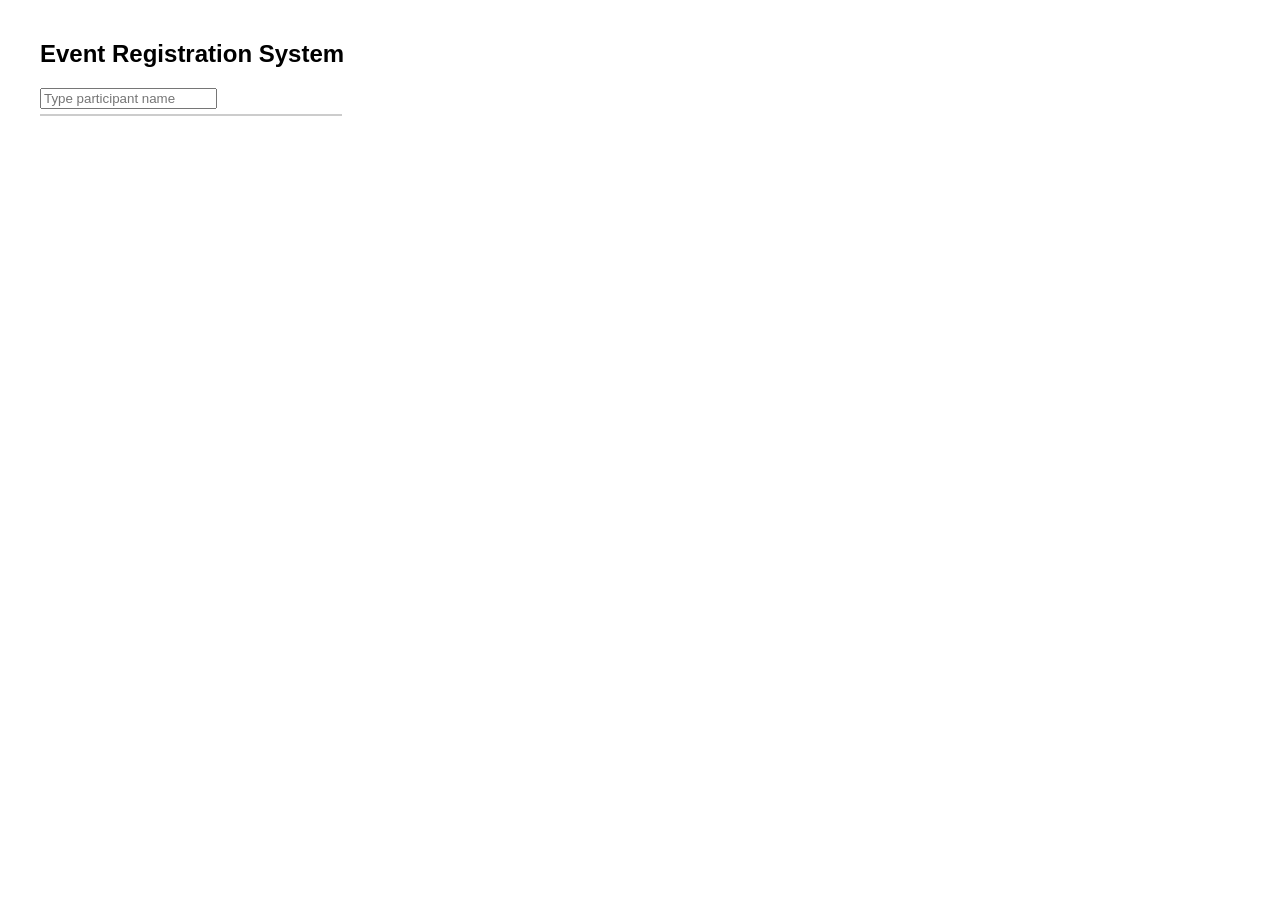
==== index.html @ ead54709 "Update index.html" ====
<!DOCTYPE html>

<html>

<head>

<title>Event Registration System</title>

<link rel="stylesheet" href="css/style.css">

</head>

<body>

<h2>Event Registration System</h2>

<input 
id="searchBox"
placeholder="Type participant name">

<div id="suggestions" class="suggestions"></div>
<div id="result"></div>

<script src="./js/config.js"></script>
<script src="./js/app.js"></script>
  
</body>

</html>
---- css/style.css ----
body{

font-family: Arial;

margin:40px;

}
.suggestions{

width:300px;

background:white;

border:1px solid #ccc;

margin-top:5px;

}


.suggestionItem{

padding:8px;

cursor:pointer;

border-bottom:1px solid #eee;

}


.suggestionItem:hover{

background:#f1f5f9;

}
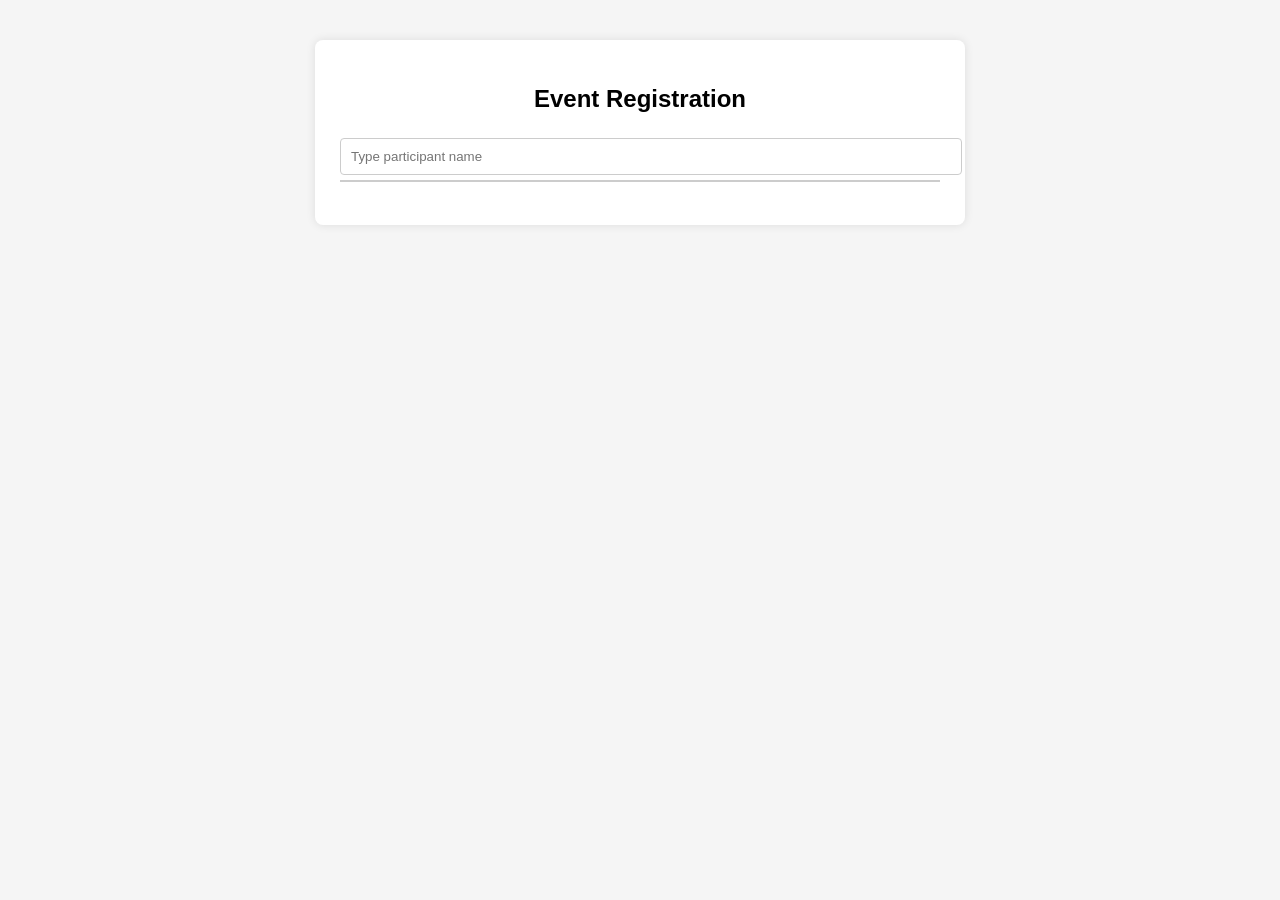
==== commit ee52cf90: "Update index.html" ====
--- a/index.html
+++ b/index.html
@@ -4,26 +4,170 @@
 
 <head>
 
-<title>Event Registration System</title>
+<meta charset="UTF-8">
 
-<link rel="stylesheet" href="css/style.css">
+<title>
+Event Registration System
+</title>
+
+
+
+<style>
+
+body{
+
+font-family:Arial;
+background:#f5f5f5;
+margin:0;
+padding:0;
+
+}
+
+.container{
+
+width:600px;
+margin:40px auto;
+background:white;
+padding:25px;
+border-radius:8px;
+box-shadow:0 0 10px rgba(0,0,0,0.1);
+
+}
+
+h2{
+
+text-align:center;
+
+}
+
+input{
+
+width:100%;
+padding:10px;
+margin:5px 0;
+border:1px solid #ccc;
+border-radius:4px;
+
+}
+
+button{
+
+padding:10px 15px;
+margin:10px 5px;
+border:none;
+background:#2c7be5;
+color:white;
+border-radius:4px;
+cursor:pointer;
+
+}
+
+button:disabled{
+
+background:#aaa;
+
+}
+
+.suggestions{
+
+border:1px solid #ccc;
+max-height:150px;
+overflow-y:auto;
+background:white;
+
+}
+
+.suggestionItem{
+
+padding:8px;
+cursor:pointer;
+
+}
+
+.suggestionItem:hover{
+
+background:#f0f0f0;
+
+}
+
+.profileTable{
+
+width:100%;
+
+}
+
+.profileTable td{
+
+padding:6px;
+
+}
+
+</style>
+
+
 
 </head>
 
+
+
 <body>
 
-<h2>Event Registration System</h2>
 
-<input 
+
+<div class="container">
+
+
+
+<h2>
+Event Registration
+</h2>
+
+
+
+<input
+
 id="searchBox"
-placeholder="Type participant name">
 
-<div id="suggestions" class="suggestions"></div>
-<div id="result"></div>
+type="text"
+
+placeholder="Type your name"
+
+autocomplete="off"
+
+>
+
+
+
+<div
+
+id="suggestions"
+
+class="suggestions">
+
+</div>
+
+
+
+<br>
+
+
+
+<div id="result">
+
+</div>
+
+
+
+</div>
+
+
 
 <script src="./js/config.js"></script>
+
 <script src="./js/app.js"></script>
-  
+
+
+
 </body>
 
 </html>
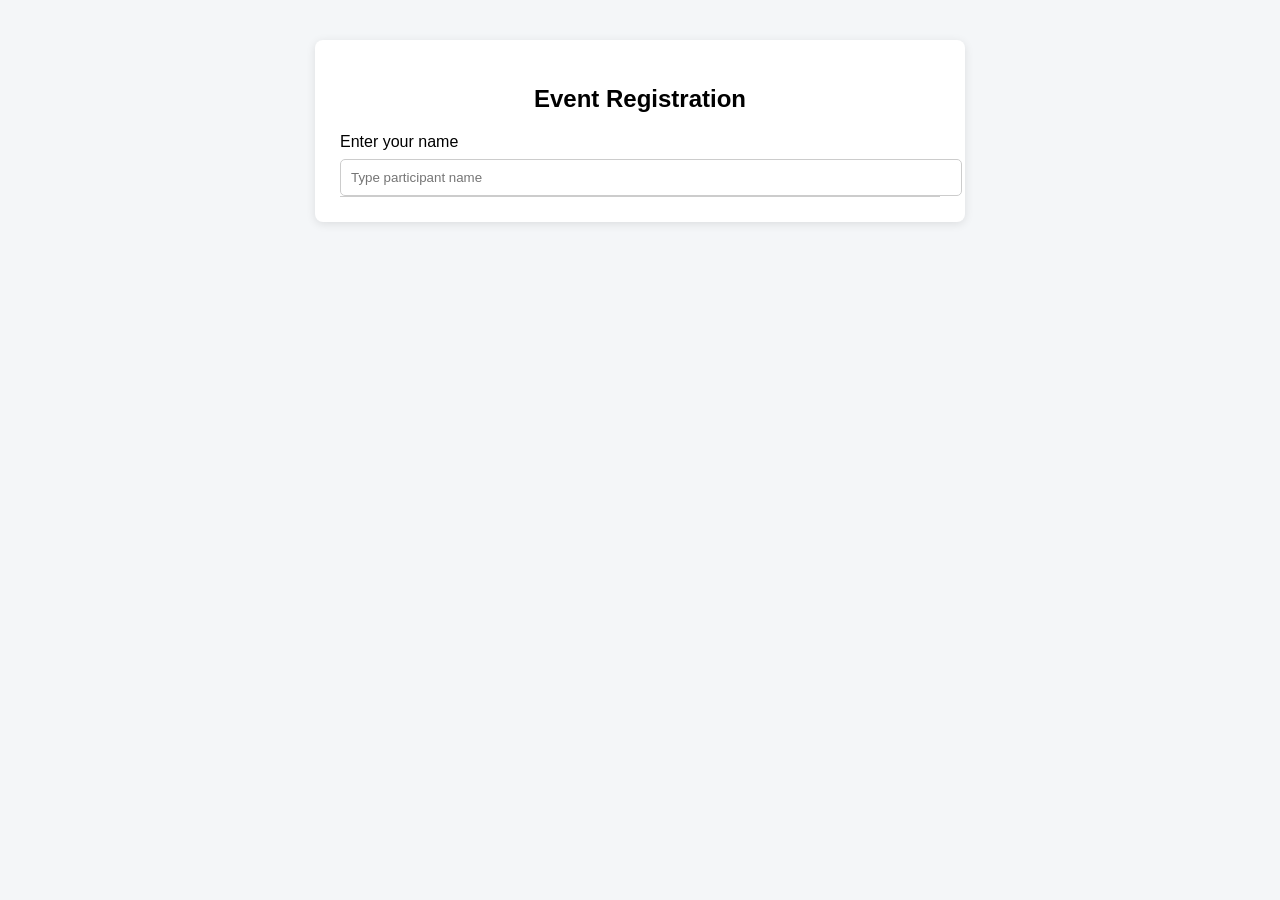
==== commit c6d3eef9: "Update index.html" ====
--- a/index.html
+++ b/index.html
@@ -6,20 +6,15 @@
 
 <meta charset="UTF-8">
 
-<title>
-Event Registration System
-</title>
-
-
+<title>Event Registration</title>
 
 <style>
 
 body{
 
 font-family:Arial;
-background:#f5f5f5;
+background:#f4f6f8;
 margin:0;
-padding:0;
 
 }
 
@@ -30,7 +25,7 @@
 background:white;
 padding:25px;
 border-radius:8px;
-box-shadow:0 0 10px rgba(0,0,0,0.1);
+box-shadow:0 2px 10px rgba(0,0,0,0.1);
 
 }
 
@@ -44,34 +39,35 @@
 
 width:100%;
 padding:10px;
-margin:5px 0;
+margin-top:8px;
 border:1px solid #ccc;
-border-radius:4px;
+border-radius:5px;
 
 }
 
 button{
 
 padding:10px 15px;
-margin:10px 5px;
+margin-top:15px;
 border:none;
-background:#2c7be5;
+background:#1976d2;
 color:white;
-border-radius:4px;
+border-radius:5px;
 cursor:pointer;
 
 }
 
 button:disabled{
 
-background:#aaa;
+background:#999;
 
 }
 
 .suggestions{
 
 border:1px solid #ccc;
-max-height:150px;
+border-top:none;
+max-height:180px;
 overflow-y:auto;
 background:white;
 
@@ -80,6 +76,7 @@
 .suggestionItem{
 
 padding:8px;
+
 cursor:pointer;
 
 }
@@ -93,6 +90,7 @@
 .profileTable{
 
 width:100%;
+margin-top:10px;
 
 }
 
@@ -104,11 +102,7 @@
 
 </style>
 
-
-
 </head>
-
-
 
 <body>
 
@@ -116,13 +110,13 @@
 
 <div class="container">
 
+<h2>Event Registration</h2>
 
 
-<h2>
-Event Registration
-</h2>
 
-
+<label>
+Enter your name
+</label>
 
 <input
 
@@ -130,25 +124,24 @@
 
 type="text"
 
-placeholder="Type your name"
+placeholder="Start typing your name"
 
-autocomplete="off"
+autocomplete="new-password"
+
+autocorrect="off"
+
+autocapitalize="off"
+
+spellcheck="false"
 
 >
 
 
 
 <div
-
 id="suggestions"
-
 class="suggestions">
-
 </div>
-
-
-
-<br>
 
 
 
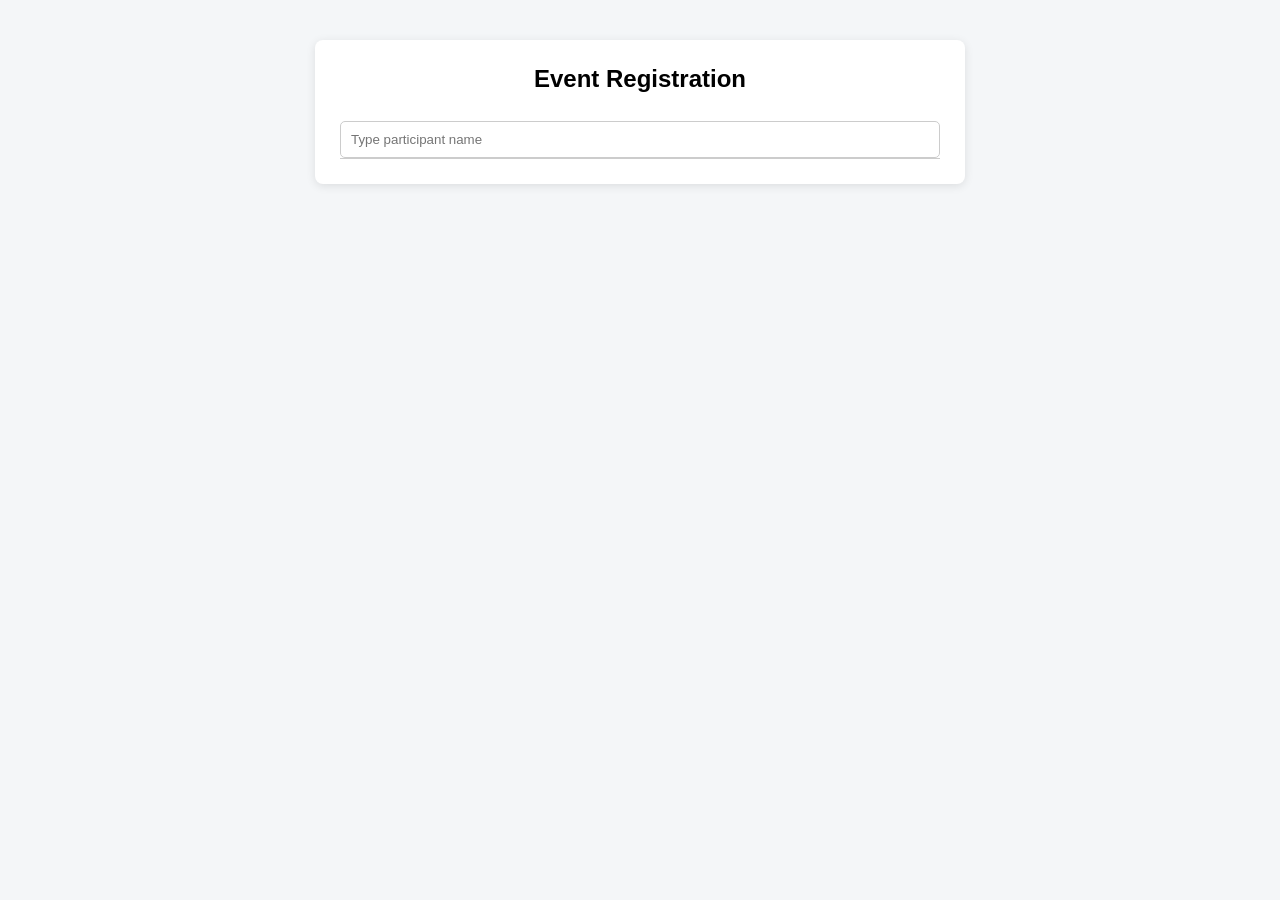
==== commit 7d9deccf: "Update index.html" ====
--- a/index.html
+++ b/index.html
@@ -1,166 +1,65 @@
 <!DOCTYPE html>
-
 <html>
-
 <head>
-
 <meta charset="UTF-8">
-
 <title>Event Registration</title>
 
 <style>
-
-body{
-
-font-family:Arial;
-background:#f4f6f8;
-margin:0;
-
+body{font-family:Arial;background:#f4f6f8;margin:0}
+.container{
+  width:600px;margin:40px auto;background:white;padding:25px;
+  border-radius:8px;box-shadow:0 2px 10px rgba(0,0,0,0.1)
 }
-
-.container{
-
-width:600px;
-margin:40px auto;
-background:white;
-padding:25px;
-border-radius:8px;
-box-shadow:0 2px 10px rgba(0,0,0,0.1);
-
+h2{text-align:center;margin-top:0}
+input{
+  width:100%;padding:10px;margin-top:8px;
+  border:1px solid #ccc;border-radius:5px
 }
-
-h2{
-
-text-align:center;
-
+button{
+  padding:10px 15px;margin-top:15px;border:none;
+  background:#1976d2;color:white;border-radius:5px;cursor:pointer
 }
-
-input{
-
-width:100%;
-padding:10px;
-margin-top:8px;
-border:1px solid #ccc;
-border-radius:5px;
-
+button:disabled{background:#999}
+.suggestions{
+  border:1px solid #ccc;border-top:none;max-height:180px;
+  overflow-y:auto;background:white
 }
-
-button{
-
-padding:10px 15px;
-margin-top:15px;
-border:none;
-background:#1976d2;
-color:white;
-border-radius:5px;
-cursor:pointer;
-
-}
-
-button:disabled{
-
-background:#999;
-
-}
-
-.suggestions{
-
-border:1px solid #ccc;
-border-top:none;
-max-height:180px;
-overflow-y:auto;
-background:white;
-
-}
-
-.suggestionItem{
-
-padding:8px;
-
-cursor:pointer;
-
-}
-
-.suggestionItem:hover{
-
-background:#f0f0f0;
-
-}
-
-.profileTable{
-
-width:100%;
-margin-top:10px;
-
-}
-
-.profileTable td{
-
-padding:6px;
-
-}
-
+.suggestionItem{padding:8px;cursor:pointer}
+.suggestionItem:hover{background:#f0f0f0}
+.profileTable{width:100%;margin-top:10px}
+.profileTable td{padding:6px}
 </style>
 
 </head>
 
 <body>
 
-
-
 <div class="container">
 
 <h2>Event Registration</h2>
 
-
-
-<label>
-Enter your name
-</label>
-
 <input
-
 id="searchBox"
-
-type="text"
-
+type="search"
 placeholder="Start typing your name"
-
-autocomplete="new-password"
-
+autocomplete="off"
+name="participant_search"
+list=""
 autocorrect="off"
-
 autocapitalize="off"
-
 spellcheck="false"
-
+onfocus="this.removeAttribute('readonly');"
+readonly
 >
 
+<div id="suggestions" class="suggestions"></div>
 
-
-<div
-id="suggestions"
-class="suggestions">
-</div>
-
-
-
-<div id="result">
+<div id="result"></div>
 
 </div>
 
-
-
-</div>
-
-
-
-<script src="./js/config.js"></script>
-
-<script src="./js/app.js"></script>
-
-
+<script src="./js/config.js?v=2"></script>
+<script src="./js/app.js?v=2"></script>
 
 </body>
-
 </html>
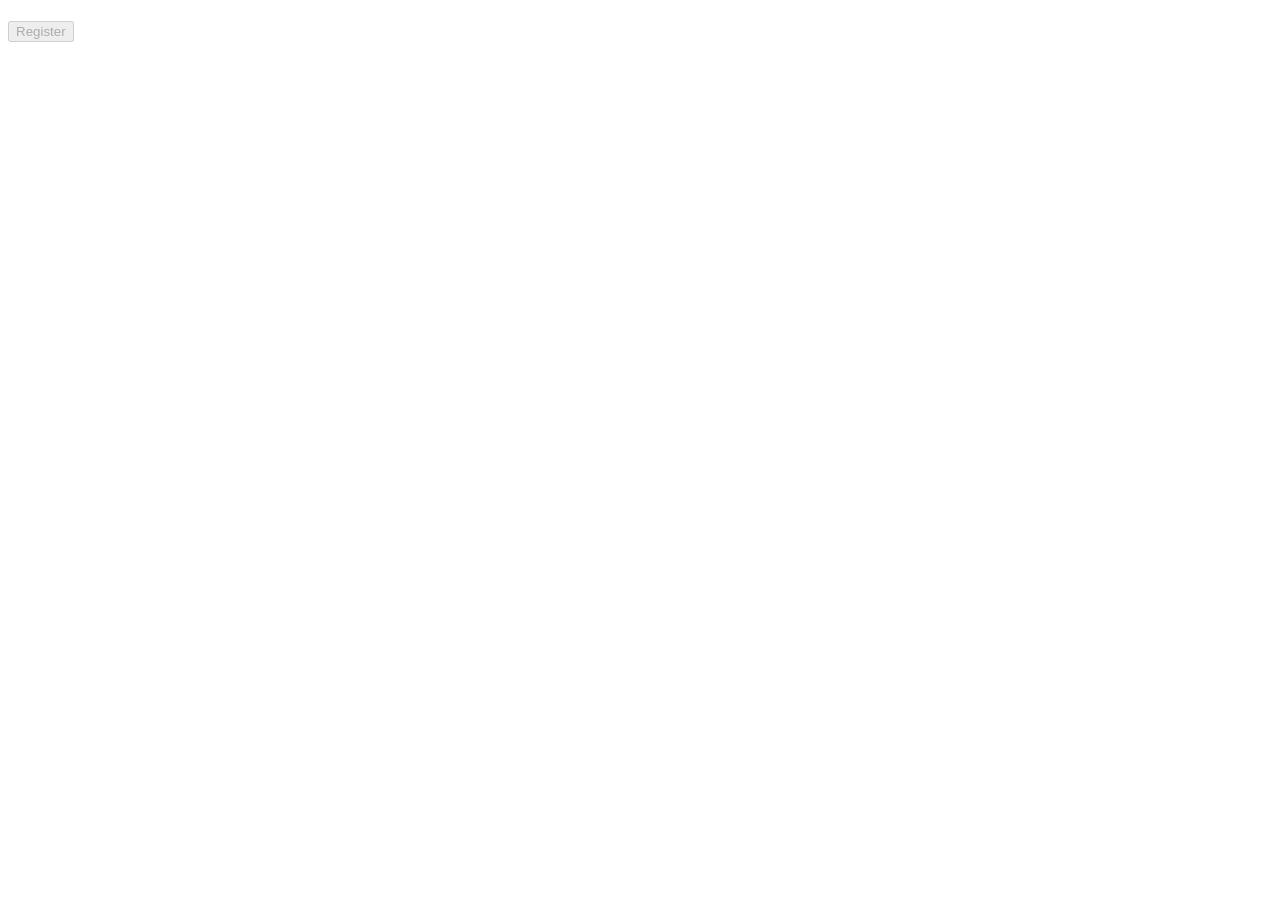
==== commit 0efffd48: "Update index.html" ====
--- a/index.html
+++ b/index.html
@@ -1,65 +1,35 @@
 <!DOCTYPE html>
+
 <html>
+
 <head>
+
 <meta charset="UTF-8">
+
 <title>Event Registration</title>
 
-<style>
-body{font-family:Arial;background:#f4f6f8;margin:0}
-.container{
-  width:600px;margin:40px auto;background:white;padding:25px;
-  border-radius:8px;box-shadow:0 2px 10px rgba(0,0,0,0.1)
-}
-h2{text-align:center;margin-top:0}
-input{
-  width:100%;padding:10px;margin-top:8px;
-  border:1px solid #ccc;border-radius:5px
-}
-button{
-  padding:10px 15px;margin-top:15px;border:none;
-  background:#1976d2;color:white;border-radius:5px;cursor:pointer
-}
-button:disabled{background:#999}
-.suggestions{
-  border:1px solid #ccc;border-top:none;max-height:180px;
-  overflow-y:auto;background:white
-}
-.suggestionItem{padding:8px;cursor:pointer}
-.suggestionItem:hover{background:#f0f0f0}
-.profileTable{width:100%;margin-top:10px}
-.profileTable td{padding:6px}
-</style>
+<link rel="stylesheet" href="style.css">
 
 </head>
 
 <body>
 
-<div class="container">
+<div id="formContainer">
 
-<h2>Event Registration</h2>
+<h2 id="eventTitle"></h2>
 
-<input
-id="searchBox"
-type="search"
-placeholder="Start typing your name"
-autocomplete="off"
-name="participant_search"
-list=""
-autocorrect="off"
-autocapitalize="off"
-spellcheck="false"
-onfocus="this.removeAttribute('readonly');"
-readonly
->
+<h4 id="eventSubtitle"></h4>
 
-<div id="suggestions" class="suggestions"></div>
+<form id="dynamicForm"></form>
 
-<div id="result"></div>
+<button id="submitBtn" disabled>
+Register
+</button>
 
 </div>
 
-<script src="./js/config.js?v=2"></script>
-<script src="./js/app.js?v=2"></script>
+<script src="app.js"></script>
 
 </body>
+
 </html>
